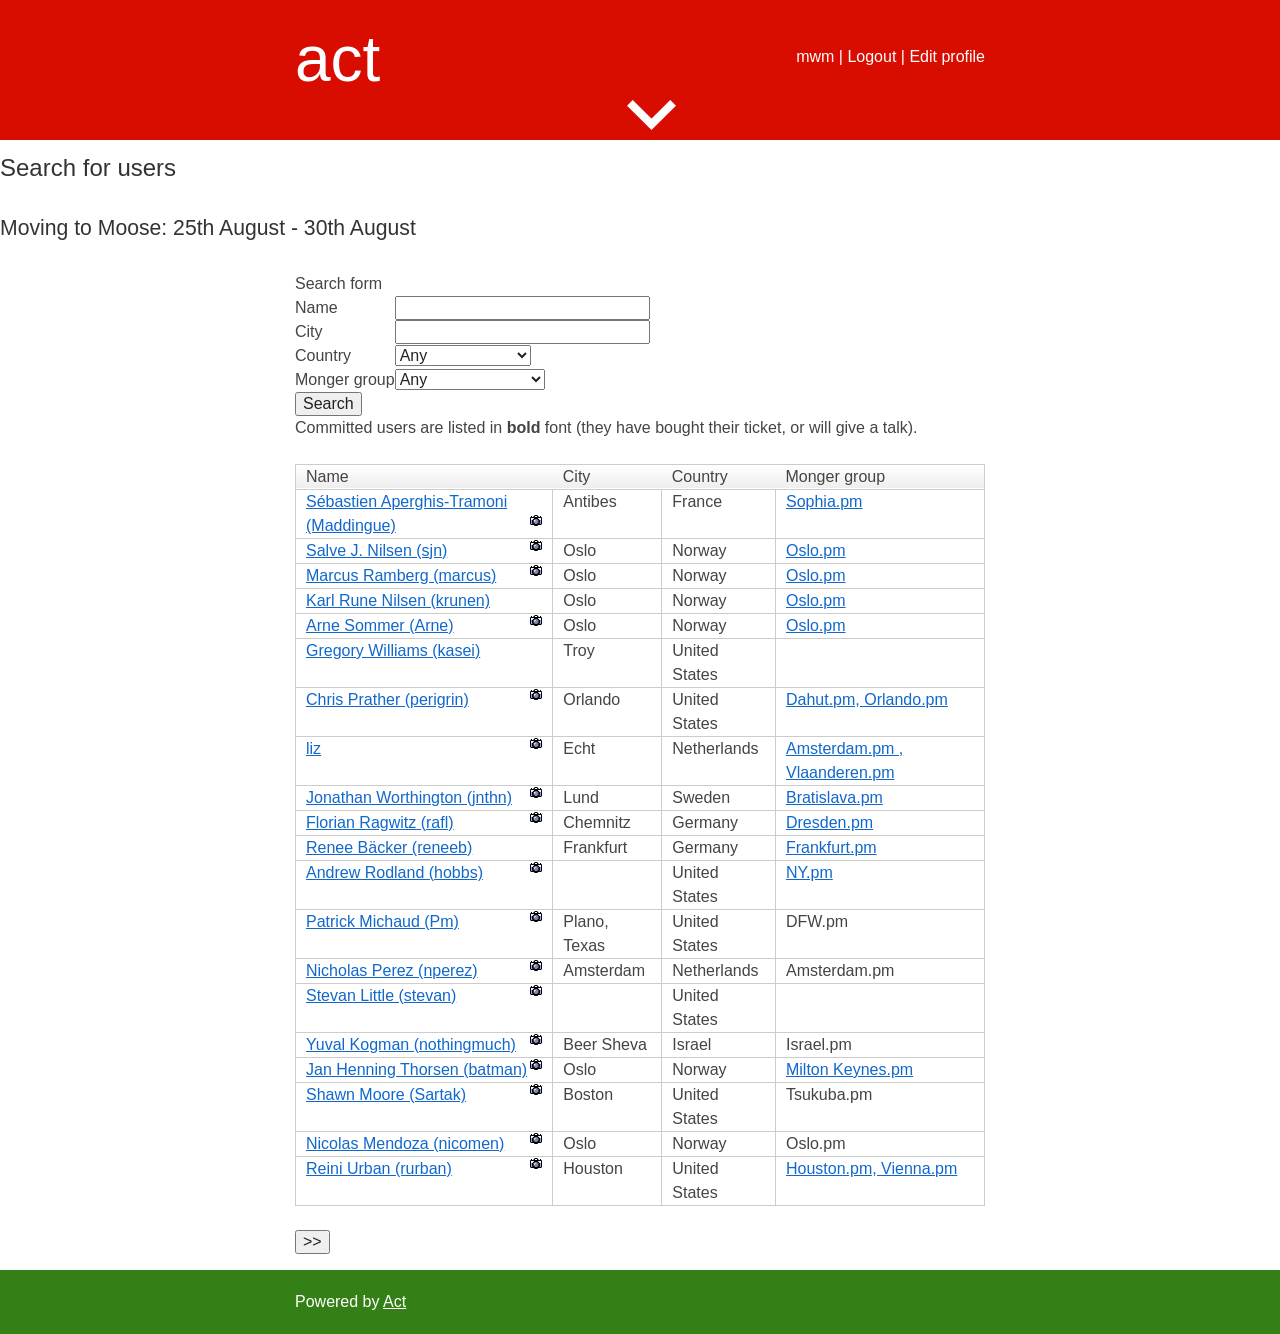
==== admin.htm @ 21b91a94 "first commit" ====
<!DOCTYPE html PUBLIC "-//W3C//DTD XHTML 1.0 Strict//EN" "http://www.w3.org/TR/xhtml1/DTD/xhtml1-strict.dtd">
<html xmlns="http://www.w3.org/1999/xhtml" xml:lang="en" lang="en">

	<head>
		<meta http-equiv="content-type" content="text/html; charset=UTF-8">
		<!-- Document Metadata -->
		<meta http-equiv="Content-Language" content="en">
		<!-- OpenId -->  <!-- Atom news feed -->
		<link rel="alternate" type="application/atom+xml" title="Moving to Moose Hackathon 2012" href="http://act.yapc.eu/mtmh2012/atom/en.xml"><title>Search for users</title>
		<!-- CSS Stylesheets -->
		<link rel="stylesheet" type="text/css" href="Search%20for%20users_fichiers/reset.css">
		<link rel="stylesheet" type="text/css" href="Search%20for%20users_fichiers/style.css">
		<link rel="stylesheet" type="text/css" href="Search%20for%20users_fichiers/act-base.css">
		<link rel="stylesheet" type="text/css" href="Search%20for%20users_fichiers/schedule.css">

		<!-- JavaScript sugar -->
		<script type="text/javascript" src="Search%20for%20users_fichiers/jquery.js"></script>
		<script type="text/javascript" src="Search%20for%20users_fichiers/act.js"></script>

		<!-- Favorite icon -->
		<link rel="shortcut icon" type="image/png" href="http://act.yapc.eu/favicon.png">
	</head>

	<body>
		<div id="header">
			<div id="headerbox">
				<div id="logo">
				<!-- Put your logo here-->
					act
				</div>
				<!-- user menu -->
				<div id="user">
					<a href="http://act.yapc.eu/mtmh2012/user/9063">mwm</a> | <a href="http://act.yapc.eu/mtmh2012/logout">Logout</a> | <a href="http://act.yapc.eu/mtmh2012/main">Edit profile</a>
				</div>
			</div>
		</div>

		<div id="menu">
			<img src="assets/drop.png"/>
			<div id="dropdown">
				<div id="home"><h2> <a href="/mtmh2012/index.html">Home</a> </h2> <ul> <li> <a title="Schedule" href="/mtmh2012/schedule"> Schedule </a> </li> <li> <a title="Location" href="/mtmh2012/location.html"> Location </a> </li> <li> <a title="Getting there" href="/mtmh2012/transportation.html"> Getting there </a> </li> <li> <a title="Participation" href="/mtmh2012/prices.html"> Participation </a> </li> <li> <a title="Contact" href="/mtmh2012/contact.html"> Contact </a> </li> <li> <a title="Sponsors" href="/mtmh2012/sponsors.html"> Sponsors </a> </li> <li> <a title="Map" href="/mtmh2012/map.html"> Map </a> </li> </ul>
				</div>
				<div id="users">
					<!-- users menu --> <h2> Users </h2> <ul> <li> <a href="/mtmh2012/search"> Search </a> </li> <li> <a href="/mtmh2012/stats"> Statistics </a> </li> <li> <a href="/mtmh2012/export"> CSV export </a> </li> <li> <a href="/mtmh2012/confirm_attend"> Confirm Attendance </a> </li> <li> <a href="/mtmh2012/create"> Register a new user </a> </li> </ul> <h2> <a href="/mtmh2012/news">News</a> </h2> <li> <a href="/mtmh2012/newsadmin">News Administration</a> </li> <h2> <a href="/mtmh2012/wiki">Wiki</a> </h2>
				</div>
				<div id="talks">
					<!-- talks menu --> <h2> <a href="/mtmh2012/talks"> Presentations </a> </h2> <ul> <li> <a href="/mtmh2012/favtalks"> Favorite Talks </a> </li> </ul> <li> <a href="/mtmh2012/schedule"> Schedule </a> </li> <li> <a href="/mtmh2012/timetable.ics"> iCal export </a> </li> <li> <a href="/mtmh2012/myschedule"> Personal Schedule </a> </li> <li> <a href="/mtmh2012/tracks"> Tracks </a> </li> <li> <a href="/mtmh2012/ical_import"> iCal import </a> </li> <li> <a href="/mtmh2012/export_talks"> CSV export </a> </li> <li> <a href="/mtmh2012/newtalk"> Submit a talk proposal </a> </li> <h2> <a href="/mtmh2012/events"> Events </a> </h2> <li> <a href="/mtmh2012/newevent"> Submit a new event </a> </li>
				</div>
				<div id="money">
					<!-- money menu --> <h2> Treasurer </h2> <li> <a href="/mtmh2012/payments">Payments</a> </li> <li> <a href="/mtmh2012/csv/payments">Payments (CSV)</a> </li> <li> <a href="/mtmh2012/csv/payment_items">Payment Details (CSV)</a> </li>
				</div>
				<div id="admin">
					<!-- admin menu --> <h2> Admin </h2> <li> <a href="/mtmh2012/rights"> Rights management </a> </li> <h2> <a href="http://act.mongueurs.net/conferences.html">Other conferences</a> </h2> <ul> <li><a href="http://test.mongueurs.net/opw2013/">The Perl Oasis</a></li> <li><a href="http://test.mongueurs.net/ilpw2013/">Perl Workshop in Israel, 2013</a></li> <li><a href="http://test.mongueurs.net/gpw2013/">German Perl Workshop 15.0</a></li> <li><a href="http://test.mongueurs.net/qa2013/">Perl QA Hackathon 2013</a></li> <li><a href="http://test.mongueurs.net/spw2013/">Swiss Perl Workshop 2013</a></li> <li><a href="http://test.mongueurs.net/yn2013/">YAPC::NA 2013</a></li> <li><a href="http://test.mongueurs.net/fpw2013/">French Perl Workshop 2013</a></li> <li><a href="http://test.mongueurs.net/bjpw2013/">Beijing Perl Workshop</a></li> <li><a href="http://test.mongueurs.net/ye2013/">YAPC::Europe 2013</a></li> </ul> 
				</div>
			</div>
		</div>

		<div id="wrapper">

			<h1>Search for users</h1>

		  <div id="header2">
			<h2>Moving to Moose: 25th August - 30th August</h2>
		  </div>

		  <div id="content">  <form method="POST" action="/mtmh2012/search" id="user-search">

		<fieldset>
		<legend>Search form</legend>

		<table>
		<tbody><tr>
			<td><label for="user-name">Name</label></td>
			<td>
				<input name="name" id="user-name" size="25" maxlength="60" type="text">
			</td>
		</tr>
		<tr>
			<td><label for="user-town">City</label></td>
			<td>
				<input name="town" id="user-town" size="25" maxlength="60" type="text">
			</td>
		</tr>
		<tr>
			<td><label for="user-country">Country</label></td>
			<td>
				<select name="country" id="user-country">
					<option value="" selected="selected">Any</option>  <option value="be">Belgium</option>  <option value="fr">France</option>  <option value="de">Germany</option>  <option value="il">Israel</option>  <option value="nl">Netherlands</option>  <option value="no">Norway</option>  <option value="se">Sweden</option>  <option value="gb">United Kingdom</option>  <option value="us">United States</option>  </select>
			</td>
		</tr>
		<tr>
			<td><label for="user-group">Monger group</label></td>
			<td>
				<select name="pm_group" id="user-group">
					<option value="" selected="selected">Any</option>  <option value="Amsterdam.pm">Amsterdam.pm</option>  <option value="Berlin.pm">Berlin.pm</option>  <option value="Bratislava.pm">Bratislava.pm</option>  <option value="Dahut.pm">Dahut.pm</option>  <option value="DFW.pm">DFW.pm</option>  <option value="Dresden.pm">Dresden.pm</option>  <option value="Frankfurt.pm">Frankfurt.pm</option>  <option value="Houston.pm">Houston.pm</option>  <option value="Israel.pm">Israel.pm</option>  <option value="Milton Keynes.pm">Milton Keynes.pm</option>  <option value="NY.pm">NY.pm</option>  <option value="Orlando.pm">Orlando.pm</option>  <option value="Oslo.pm">Oslo.pm</option>  <option value="Sophia.pm">Sophia.pm</option>  <option value="Tsukuba.pm">Tsukuba.pm</option>  <option value="Vienna.pm">Vienna.pm</option>  <option value="Vlaanderen.pm">Vlaanderen.pm</option>  </select>
			</td>
		</tr>
		</tbody></table>

		<input name="search" value="Search" type="submit">

		</fieldset> <p>Committed users are listed in <b>bold</b> font (they have
		bought their ticket, or will give a talk).
		</p>  <table id="user-list">
		<tbody><tr>
		 <th>Name</th>
		 <th>City</th>
		 <th>Country</th>
		 <th>Monger group</th>  </tr>  <tr>
			<td> <a href="http://act.yapc.eu/mtmh2012/user/15">Sébastien Aperghis-Tramoni (‎Maddingue‎)</a>  <img src="Search%20for%20users_fichiers/photo.png" alt="photo" title="photo" height="12" width="12">  </td>
			<td> Antibes </td>
			<td> France </td>
			<td> <a href="http://sophia.pm.org/">Sophia.pm</a>  </td>  </tr>  <tr>
			<td> <strong><a href="http://act.yapc.eu/mtmh2012/user/244">Salve J. Nilsen (‎sjn‎)</a></strong>  <img src="Search%20for%20users_fichiers/photo.png" alt="photo" title="photo" height="12" width="12">  </td>
			<td> Oslo </td>
			<td> Norway </td>
			<td> <a href="http://oslo.pm.org/">Oslo.pm</a>  </td>  </tr>  <tr>
			<td> <strong><a href="http://act.yapc.eu/mtmh2012/user/466">Marcus Ramberg (‎marcus‎)</a></strong>  <img src="Search%20for%20users_fichiers/photo.png" alt="photo" title="photo" height="12" width="12">  </td>
			<td> Oslo </td>
			<td> Norway </td>
			<td> <a href="http://oslo.pm.org/">Oslo.pm</a>  </td>  </tr>  <tr>
			<td> <strong><a href="http://act.yapc.eu/mtmh2012/user/513">Karl Rune Nilsen (‎krunen‎)</a></strong>  </td>
			<td> Oslo </td>
			<td> Norway </td>
			<td> <a href="http://oslo.pm.org/">Oslo.pm</a>  </td>  </tr>  <tr>
			<td> <strong><a href="http://act.yapc.eu/mtmh2012/user/801">Arne Sommer (‎Arne‎)</a></strong>  <img src="Search%20for%20users_fichiers/photo.png" alt="photo" title="photo" height="12" width="12">  </td>
			<td> Oslo </td>
			<td> Norway </td>
			<td> <a href="http://oslo.pm.org/">Oslo.pm</a>  </td>  </tr>  <tr>
			<td> <strong><a href="http://act.yapc.eu/mtmh2012/user/896">Gregory Williams (‎kasei‎)</a></strong>  </td>
			<td> Troy </td>
			<td> United States </td>
			<td> &nbsp;  </td>  </tr>  <tr>
			<td> <strong><a href="http://act.yapc.eu/mtmh2012/user/983">Chris Prather (‎perigrin‎)</a></strong>  <img src="Search%20for%20users_fichiers/photo.png" alt="photo" title="photo" height="12" width="12">  </td>
			<td> Orlando </td>
			<td> United States </td>
			<td> <a href="http://dahut.pm.org/">Dahut.pm, Orlando.pm</a>  </td>  </tr>  <tr>
			<td> <strong><a href="http://act.yapc.eu/mtmh2012/user/1026">liz</a></strong>  <img src="Search%20for%20users_fichiers/photo.png" alt="photo" title="photo" height="12" width="12">  </td>
			<td> Echt </td>
			<td> Netherlands </td>
			<td> <a href="http://amsterdam.pm.org/">Amsterdam.pm , Vlaanderen.pm</a>  </td>  </tr>  <tr>
			<td> <strong><a href="http://act.yapc.eu/mtmh2012/user/1174">Jonathan Worthington (‎jnthn‎)</a></strong>  <img src="Search%20for%20users_fichiers/photo.png" alt="photo" title="photo" height="12" width="12">  </td>
			<td> Lund </td>
			<td> Sweden </td>
			<td> <a href="http://bratislava.pm.org/">Bratislava.pm</a>  </td>  </tr>  <tr>
			<td> <strong><a href="http://act.yapc.eu/mtmh2012/user/1256">Florian Ragwitz (‎rafl‎)</a></strong>  <img src="Search%20for%20users_fichiers/photo.png" alt="photo" title="photo" height="12" width="12">  </td>
			<td> Chemnitz </td>
			<td> Germany </td>
			<td> <a href="http://dresden.pm.org/">Dresden.pm</a>  </td>  </tr>  <tr>
			<td> <a href="http://act.yapc.eu/mtmh2012/user/1275">Renee Bäcker (‎reneeb‎)</a>  </td>
			<td> Frankfurt </td>
			<td> Germany </td>
			<td> <a href="http://frankfurt.perlmongers.de/">Frankfurt.pm</a>  </td>  </tr>  <tr>
			<td> <a href="http://act.yapc.eu/mtmh2012/user/1641">Andrew Rodland (‎hobbs‎)</a>  <img src="Search%20for%20users_fichiers/photo.png" alt="photo" title="photo" height="12" width="12">  </td>
			<td> &nbsp;  </td>
			<td> United States </td>
			<td> <a href="http://ny.pm.org/">NY.pm</a>  </td>  </tr>  <tr>
			<td> <strong><a href="http://act.yapc.eu/mtmh2012/user/1692">Patrick Michaud (‎Pm‎)</a></strong>  <img src="Search%20for%20users_fichiers/photo.png" alt="photo" title="photo" height="12" width="12">  </td>
			<td> Plano, Texas </td>
			<td> United States </td>
			<td> DFW.pm  </td>  </tr>  <tr>
			<td> <strong><a href="http://act.yapc.eu/mtmh2012/user/1719">Nicholas Perez (‎nperez‎)</a></strong>  <img src="Search%20for%20users_fichiers/photo.png" alt="photo" title="photo" height="12" width="12">  </td>
			<td> Amsterdam </td>
			<td> Netherlands </td>
			<td> Amsterdam.pm  </td>  </tr>  <tr>
			<td> <strong><a href="http://act.yapc.eu/mtmh2012/user/1797">Stevan Little (‎stevan‎)</a></strong>  <img src="Search%20for%20users_fichiers/photo.png" alt="photo" title="photo" height="12" width="12">  </td>
			<td> &nbsp;  </td>
			<td> United States </td>
			<td> &nbsp;  </td>  </tr>  <tr>
			<td> <strong><a href="http://act.yapc.eu/mtmh2012/user/1798">Yuval Kogman (‎nothingmuch‎)</a></strong>  <img src="Search%20for%20users_fichiers/photo.png" alt="photo" title="photo" height="12" width="12">  </td>
			<td> Beer Sheva </td>
			<td> Israel </td>
			<td> Israel.pm  </td>  </tr>  <tr>
			<td> <strong><a href="http://act.yapc.eu/mtmh2012/user/1844">Jan Henning Thorsen (‎batman‎)</a></strong>  <img src="Search%20for%20users_fichiers/photo.png" alt="photo" title="photo" height="12" width="12">  </td>
			<td> Oslo </td>
			<td> Norway </td>
			<td> <a href="http://miltonkeynes.pm.org/">Milton Keynes.pm</a>  </td>  </tr>  <tr>
			<td> <strong><a href="http://act.yapc.eu/mtmh2012/user/2245">Shawn Moore (‎Sartak‎)</a></strong>  <img src="Search%20for%20users_fichiers/photo.png" alt="photo" title="photo" height="12" width="12">  </td>
			<td> Boston </td>
			<td> United States </td>
			<td> Tsukuba.pm  </td>  </tr>  <tr>
			<td> <a href="http://act.yapc.eu/mtmh2012/user/4084">Nicolas Mendoza (‎nicomen‎)</a>  <img src="Search%20for%20users_fichiers/photo.png" alt="photo" title="photo" height="12" width="12">  </td>
			<td> Oslo </td>
			<td> Norway </td>
			<td> Oslo.pm  </td>  </tr>  <tr>
			<td> <strong><a href="http://act.yapc.eu/mtmh2012/user/4307">Reini Urban (‎rurban‎)</a></strong>  <img src="Search%20for%20users_fichiers/photo.png" alt="photo" title="photo" height="12" width="12">  </td>
			<td> Houston </td>
			<td> United States </td>
			<td> <a href="http://houston.pm.org/">Houston.pm, Vienna.pm</a>  </td>  </tr>  </tbody></table>   <br>    <input name="onext" value="20" type="hidden">
		<input name="next" value="&gt;&gt;" type="submit">  </form>  </div>

		<div id="footer">
			<div id="footer-content">
			 		Powered by <a href="http://act.mongueurs.net/">Act</a>
		  	</div>
		</div>

		</div>
	

	 </body>

</html>
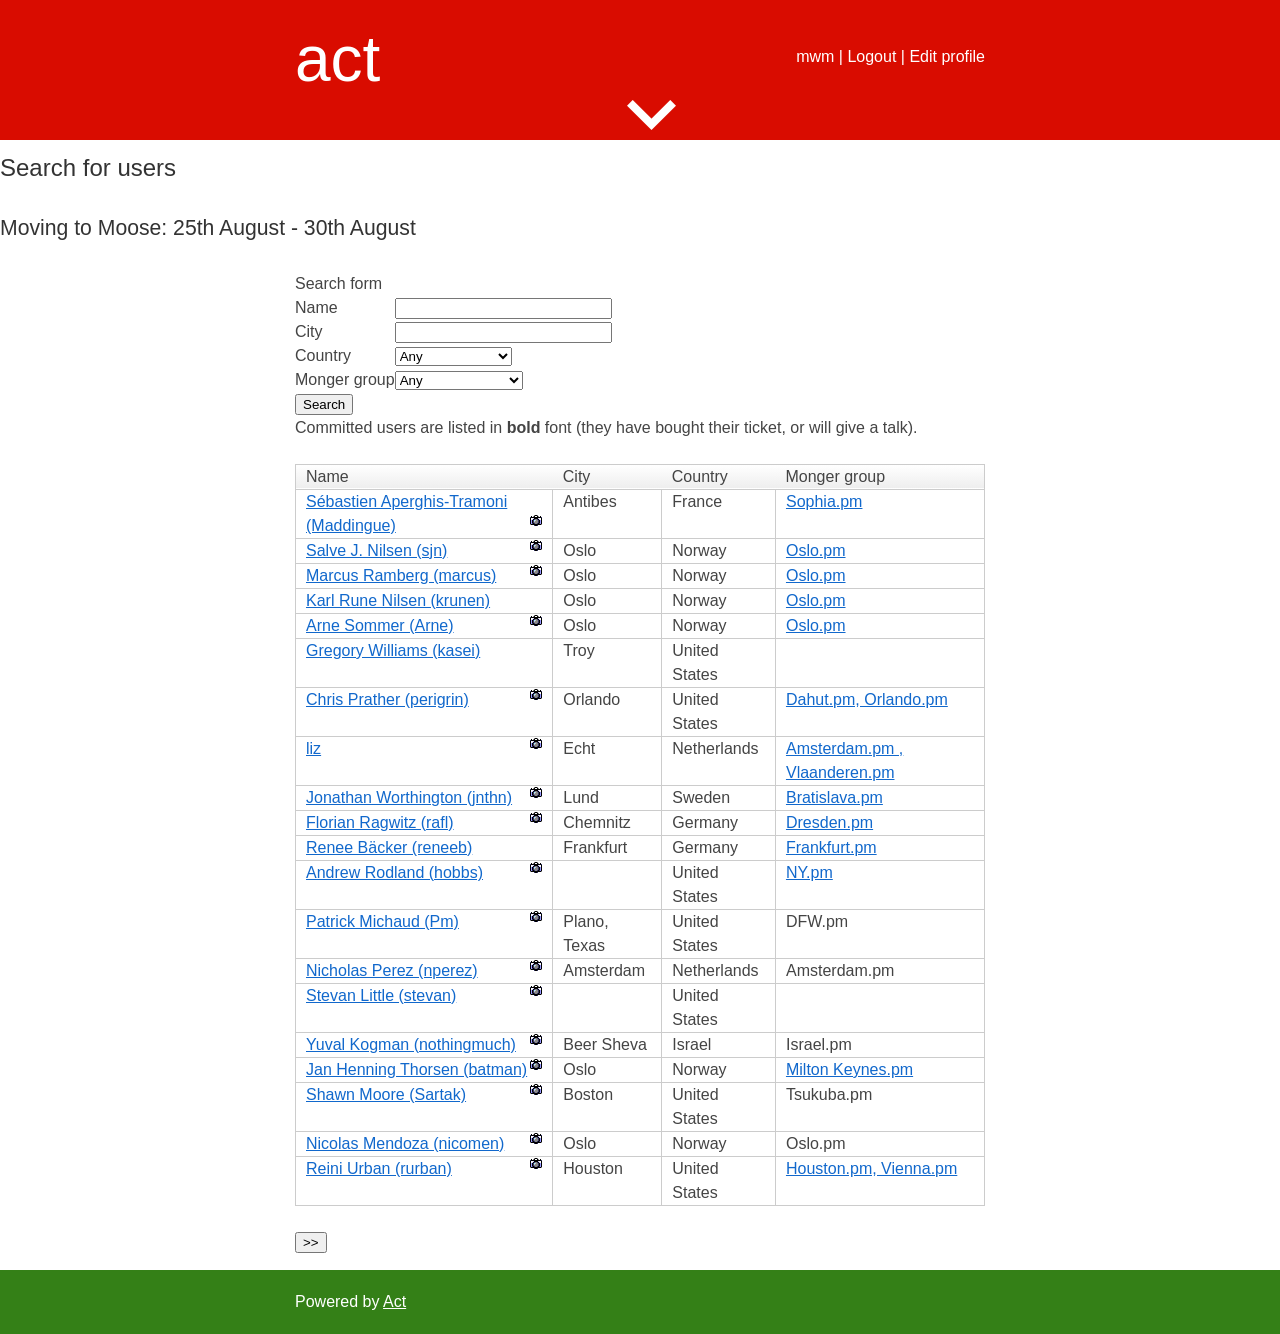
==== commit 2452d578: "admin.html update" ====
--- a/admin.htm
+++ b/admin.htm
@@ -8,14 +8,7 @@
 		<!-- OpenId -->  <!-- Atom news feed -->
 		<link rel="alternate" type="application/atom+xml" title="Moving to Moose Hackathon 2012" href="http://act.yapc.eu/mtmh2012/atom/en.xml"><title>Search for users</title>
 		<!-- CSS Stylesheets -->
-		<link rel="stylesheet" type="text/css" href="Search%20for%20users_fichiers/reset.css">
-		<link rel="stylesheet" type="text/css" href="Search%20for%20users_fichiers/style.css">
-		<link rel="stylesheet" type="text/css" href="Search%20for%20users_fichiers/act-base.css">
-		<link rel="stylesheet" type="text/css" href="Search%20for%20users_fichiers/schedule.css">
-
-		<!-- JavaScript sugar -->
-		<script type="text/javascript" src="Search%20for%20users_fichiers/jquery.js"></script>
-		<script type="text/javascript" src="Search%20for%20users_fichiers/act.js"></script>
+		<link rel="stylesheet" type="text/css" href="assets/style.css">
 
 		<!-- Favorite icon -->
 		<link rel="shortcut icon" type="image/png" href="http://act.yapc.eu/favicon.png">
@@ -107,15 +100,15 @@
 		 <th>City</th>
 		 <th>Country</th>
 		 <th>Monger group</th>  </tr>  <tr>
-			<td> <a href="http://act.yapc.eu/mtmh2012/user/15">Sébastien Aperghis-Tramoni (‎Maddingue‎)</a>  <img src="Search%20for%20users_fichiers/photo.png" alt="photo" title="photo" height="12" width="12">  </td>
+			<td> <a href="http://act.yapc.eu/mtmh2012/user/15">Sébastien Aperghis-Tramoni (‎Maddingue‎)</a>  <img src="assets/photo.png" alt="photo" title="photo" height="12" width="12">  </td>
 			<td> Antibes </td>
 			<td> France </td>
 			<td> <a href="http://sophia.pm.org/">Sophia.pm</a>  </td>  </tr>  <tr>
-			<td> <strong><a href="http://act.yapc.eu/mtmh2012/user/244">Salve J. Nilsen (‎sjn‎)</a></strong>  <img src="Search%20for%20users_fichiers/photo.png" alt="photo" title="photo" height="12" width="12">  </td>
+			<td> <strong><a href="http://act.yapc.eu/mtmh2012/user/244">Salve J. Nilsen (‎sjn‎)</a></strong>  <img src="assets/photo.png" alt="photo" title="photo" height="12" width="12">  </td>
 			<td> Oslo </td>
 			<td> Norway </td>
 			<td> <a href="http://oslo.pm.org/">Oslo.pm</a>  </td>  </tr>  <tr>
-			<td> <strong><a href="http://act.yapc.eu/mtmh2012/user/466">Marcus Ramberg (‎marcus‎)</a></strong>  <img src="Search%20for%20users_fichiers/photo.png" alt="photo" title="photo" height="12" width="12">  </td>
+			<td> <strong><a href="http://act.yapc.eu/mtmh2012/user/466">Marcus Ramberg (‎marcus‎)</a></strong>  <img src="assets/photo.png" alt="photo" title="photo" height="12" width="12">  </td>
 			<td> Oslo </td>
 			<td> Norway </td>
 			<td> <a href="http://oslo.pm.org/">Oslo.pm</a>  </td>  </tr>  <tr>
@@ -123,7 +116,7 @@
 			<td> Oslo </td>
 			<td> Norway </td>
 			<td> <a href="http://oslo.pm.org/">Oslo.pm</a>  </td>  </tr>  <tr>
-			<td> <strong><a href="http://act.yapc.eu/mtmh2012/user/801">Arne Sommer (‎Arne‎)</a></strong>  <img src="Search%20for%20users_fichiers/photo.png" alt="photo" title="photo" height="12" width="12">  </td>
+			<td> <strong><a href="http://act.yapc.eu/mtmh2012/user/801">Arne Sommer (‎Arne‎)</a></strong>  <img src="assets/photo.png" alt="photo" title="photo" height="12" width="12">  </td>
 			<td> Oslo </td>
 			<td> Norway </td>
 			<td> <a href="http://oslo.pm.org/">Oslo.pm</a>  </td>  </tr>  <tr>
@@ -131,19 +124,19 @@
 			<td> Troy </td>
 			<td> United States </td>
 			<td> &nbsp;  </td>  </tr>  <tr>
-			<td> <strong><a href="http://act.yapc.eu/mtmh2012/user/983">Chris Prather (‎perigrin‎)</a></strong>  <img src="Search%20for%20users_fichiers/photo.png" alt="photo" title="photo" height="12" width="12">  </td>
+			<td> <strong><a href="http://act.yapc.eu/mtmh2012/user/983">Chris Prather (‎perigrin‎)</a></strong>  <img src="assets/photo.png" alt="photo" title="photo" height="12" width="12">  </td>
 			<td> Orlando </td>
 			<td> United States </td>
 			<td> <a href="http://dahut.pm.org/">Dahut.pm, Orlando.pm</a>  </td>  </tr>  <tr>
-			<td> <strong><a href="http://act.yapc.eu/mtmh2012/user/1026">liz</a></strong>  <img src="Search%20for%20users_fichiers/photo.png" alt="photo" title="photo" height="12" width="12">  </td>
+			<td> <strong><a href="http://act.yapc.eu/mtmh2012/user/1026">liz</a></strong>  <img src="assets/photo.png" alt="photo" title="photo" height="12" width="12">  </td>
 			<td> Echt </td>
 			<td> Netherlands </td>
 			<td> <a href="http://amsterdam.pm.org/">Amsterdam.pm , Vlaanderen.pm</a>  </td>  </tr>  <tr>
-			<td> <strong><a href="http://act.yapc.eu/mtmh2012/user/1174">Jonathan Worthington (‎jnthn‎)</a></strong>  <img src="Search%20for%20users_fichiers/photo.png" alt="photo" title="photo" height="12" width="12">  </td>
+			<td> <strong><a href="http://act.yapc.eu/mtmh2012/user/1174">Jonathan Worthington (‎jnthn‎)</a></strong>  <img src="assets/photo.png" alt="photo" title="photo" height="12" width="12">  </td>
 			<td> Lund </td>
 			<td> Sweden </td>
 			<td> <a href="http://bratislava.pm.org/">Bratislava.pm</a>  </td>  </tr>  <tr>
-			<td> <strong><a href="http://act.yapc.eu/mtmh2012/user/1256">Florian Ragwitz (‎rafl‎)</a></strong>  <img src="Search%20for%20users_fichiers/photo.png" alt="photo" title="photo" height="12" width="12">  </td>
+			<td> <strong><a href="http://act.yapc.eu/mtmh2012/user/1256">Florian Ragwitz (‎rafl‎)</a></strong>  <img src="assets/photo.png" alt="photo" title="photo" height="12" width="12">  </td>
 			<td> Chemnitz </td>
 			<td> Germany </td>
 			<td> <a href="http://dresden.pm.org/">Dresden.pm</a>  </td>  </tr>  <tr>
@@ -151,39 +144,39 @@
 			<td> Frankfurt </td>
 			<td> Germany </td>
 			<td> <a href="http://frankfurt.perlmongers.de/">Frankfurt.pm</a>  </td>  </tr>  <tr>
-			<td> <a href="http://act.yapc.eu/mtmh2012/user/1641">Andrew Rodland (‎hobbs‎)</a>  <img src="Search%20for%20users_fichiers/photo.png" alt="photo" title="photo" height="12" width="12">  </td>
+			<td> <a href="http://act.yapc.eu/mtmh2012/user/1641">Andrew Rodland (‎hobbs‎)</a>  <img src="assets/photo.png" alt="photo" title="photo" height="12" width="12">  </td>
 			<td> &nbsp;  </td>
 			<td> United States </td>
 			<td> <a href="http://ny.pm.org/">NY.pm</a>  </td>  </tr>  <tr>
-			<td> <strong><a href="http://act.yapc.eu/mtmh2012/user/1692">Patrick Michaud (‎Pm‎)</a></strong>  <img src="Search%20for%20users_fichiers/photo.png" alt="photo" title="photo" height="12" width="12">  </td>
+			<td> <strong><a href="http://act.yapc.eu/mtmh2012/user/1692">Patrick Michaud (‎Pm‎)</a></strong>  <img src="assets/photo.png" alt="photo" title="photo" height="12" width="12">  </td>
 			<td> Plano, Texas </td>
 			<td> United States </td>
 			<td> DFW.pm  </td>  </tr>  <tr>
-			<td> <strong><a href="http://act.yapc.eu/mtmh2012/user/1719">Nicholas Perez (‎nperez‎)</a></strong>  <img src="Search%20for%20users_fichiers/photo.png" alt="photo" title="photo" height="12" width="12">  </td>
+			<td> <strong><a href="http://act.yapc.eu/mtmh2012/user/1719">Nicholas Perez (‎nperez‎)</a></strong>  <img src="assets/photo.png" alt="photo" title="photo" height="12" width="12">  </td>
 			<td> Amsterdam </td>
 			<td> Netherlands </td>
 			<td> Amsterdam.pm  </td>  </tr>  <tr>
-			<td> <strong><a href="http://act.yapc.eu/mtmh2012/user/1797">Stevan Little (‎stevan‎)</a></strong>  <img src="Search%20for%20users_fichiers/photo.png" alt="photo" title="photo" height="12" width="12">  </td>
+			<td> <strong><a href="http://act.yapc.eu/mtmh2012/user/1797">Stevan Little (‎stevan‎)</a></strong>  <img src="assets/photo.png" alt="photo" title="photo" height="12" width="12">  </td>
 			<td> &nbsp;  </td>
 			<td> United States </td>
 			<td> &nbsp;  </td>  </tr>  <tr>
-			<td> <strong><a href="http://act.yapc.eu/mtmh2012/user/1798">Yuval Kogman (‎nothingmuch‎)</a></strong>  <img src="Search%20for%20users_fichiers/photo.png" alt="photo" title="photo" height="12" width="12">  </td>
+			<td> <strong><a href="http://act.yapc.eu/mtmh2012/user/1798">Yuval Kogman (‎nothingmuch‎)</a></strong>  <img src="assets/photo.png" alt="photo" title="photo" height="12" width="12">  </td>
 			<td> Beer Sheva </td>
 			<td> Israel </td>
 			<td> Israel.pm  </td>  </tr>  <tr>
-			<td> <strong><a href="http://act.yapc.eu/mtmh2012/user/1844">Jan Henning Thorsen (‎batman‎)</a></strong>  <img src="Search%20for%20users_fichiers/photo.png" alt="photo" title="photo" height="12" width="12">  </td>
+			<td> <strong><a href="http://act.yapc.eu/mtmh2012/user/1844">Jan Henning Thorsen (‎batman‎)</a></strong>  <img src="assets/photo.png" alt="photo" title="photo" height="12" width="12">  </td>
 			<td> Oslo </td>
 			<td> Norway </td>
 			<td> <a href="http://miltonkeynes.pm.org/">Milton Keynes.pm</a>  </td>  </tr>  <tr>
-			<td> <strong><a href="http://act.yapc.eu/mtmh2012/user/2245">Shawn Moore (‎Sartak‎)</a></strong>  <img src="Search%20for%20users_fichiers/photo.png" alt="photo" title="photo" height="12" width="12">  </td>
+			<td> <strong><a href="http://act.yapc.eu/mtmh2012/user/2245">Shawn Moore (‎Sartak‎)</a></strong>  <img src="assets/photo.png" alt="photo" title="photo" height="12" width="12">  </td>
 			<td> Boston </td>
 			<td> United States </td>
 			<td> Tsukuba.pm  </td>  </tr>  <tr>
-			<td> <a href="http://act.yapc.eu/mtmh2012/user/4084">Nicolas Mendoza (‎nicomen‎)</a>  <img src="Search%20for%20users_fichiers/photo.png" alt="photo" title="photo" height="12" width="12">  </td>
+			<td> <a href="http://act.yapc.eu/mtmh2012/user/4084">Nicolas Mendoza (‎nicomen‎)</a>  <img src="assets/photo.png" alt="photo" title="photo" height="12" width="12">  </td>
 			<td> Oslo </td>
 			<td> Norway </td>
 			<td> Oslo.pm  </td>  </tr>  <tr>
-			<td> <strong><a href="http://act.yapc.eu/mtmh2012/user/4307">Reini Urban (‎rurban‎)</a></strong>  <img src="Search%20for%20users_fichiers/photo.png" alt="photo" title="photo" height="12" width="12">  </td>
+			<td> <strong><a href="http://act.yapc.eu/mtmh2012/user/4307">Reini Urban (‎rurban‎)</a></strong>  <img src="assets/photo.png" alt="photo" title="photo" height="12" width="12">  </td>
 			<td> Houston </td>
 			<td> United States </td>
 			<td> <a href="http://houston.pm.org/">Houston.pm, Vienna.pm</a>  </td>  </tr>  </tbody></table>   <br>    <input name="onext" value="20" type="hidden">
--- a/assets/style.css
+++ b/assets/style.css
@@ -0,0 +1,345 @@
+@charset "utf-8";
+/* CSS Document */
+
+/* Reset CSS by : http://meyerweb.com/eric/tools/css/reset/ */
+
+html, body, div, span, applet, object, iframe,
+h1, h2, h3, h4, h5, h6, p, blockquote, pre,
+a, abbr, acronym, address, big, cite, code,
+del, dfn, em, img, ins, kbd, q, s, samp,
+small, strike, strong, sub, sup, tt, var,
+b, u, i, center,
+dl, dt, dd, ol, ul, li,
+fieldset, form, label, legend,
+table, caption, tbody, tfoot, thead, tr, th, td,
+article, aside, canvas, details, embed, 
+figure, figcaption, footer, header, hgroup, 
+menu, nav, output, ruby, section, summary,
+time, mark, audio, video {
+	margin: 0;
+	padding: 0;
+	border: 0;
+	font-size: 100%;
+	font: inherit;
+	vertical-align: baseline;
+}
+
+/* HTML5 display-role reset for older browsers */
+
+article, aside, details, figcaption, figure, 
+footer, header, hgroup, menu, nav, section {
+	display: block;
+}
+body {
+	line-height: 1;
+}
+ol, ul {
+	list-style: none;
+}
+blockquote, q {
+	quotes: none;
+}
+blockquote:before, blockquote:after,
+q:before, q:after {
+	content: '';
+	content: none;
+}
+table {
+	border-collapse: collapse;
+	border-spacing: 0;
+}
+
+/*Style begins*/
+
+/*General*/
+html{
+	width:100%;
+	height: 100%;
+	}
+
+body{
+	height: 100%;
+	font-family: sans-serif;
+	color:#444444;
+	font-size: 16px;
+	line-height: 1.5em;
+	}
+
+p, h1, h2, h3, h4, h5, h6, ul, blockquote {
+	margin-bottom: 1.5em;
+}
+
+h1, h2, h3, h4, h5, h6{
+	color: #333333;
+}
+
+h1 {
+    font-size: 1.5em;
+}
+h2 {
+    font-size: 1.325em;
+}
+h3 {
+    font-size: 1.25em;
+}
+h4 {
+    font-size: 1.125em;
+}
+h5, h6 {
+    font-size: 1em;
+}
+
+a{
+	color: #1168CC
+}
+
+b{
+	font-weight: bold;
+}
+
+/* Header Style */
+#logo{
+	margin-top:47px;
+	color:white;
+	font-size: 4em
+}
+
+#user{
+	display:block;
+	margin-top:45px;
+	color:white;
+}
+
+#header a, #menu a, #menu h2, #menu{
+	color:white;
+	text-decoration: none;
+}
+#header{
+	width : 100%;
+	height : 100px;
+	background-color: #d90c00;
+}
+
+#headerbox{
+	width : 690px;
+	margin-right: auto;
+	margin-left: auto;
+}
+
+#logo{
+	float:left;
+}
+
+#user{
+	float:right;
+}
+#menu{
+	width:100%;
+	height : 30px;
+	padding-bottom: 10px;
+	background-color : #d90c00;
+	transition-duration:0.4s;
+	display : block;
+}
+
+#menu img{
+	width:49px;
+	height: 30px;
+	margin-left: 49%;
+	transition-duration:0.4s;
+}
+#menu:hover img{
+	transform:rotate(180deg);
+	transition-duration:0.4s;
+	transition-delay:0.4s;
+}
+
+#menu:hover{
+	width:100%;
+	height: 275px;
+	transition-duration:0.4s;
+	transition-delay:0.4s;
+}
+#menu #dropdown{
+	display : none;
+	min-width:690px;
+	margin-left: auto;
+	margin-right: auto;
+}
+
+#menu:hover #dropdown{
+	display : table;
+	padding-top: 10px;
+}
+
+#menu #dropdown div {
+	display:block;
+	float:left;
+	padding-right: 3em;
+	padding-bottom: 3em;
+}
+
+#menu #dropdown div:last-child {
+	padding-right: 0em;
+}
+
+/*Content*/
+
+#wrapper {
+	width:100%;
+	margin-top: 1em;
+}
+#content{
+	width:690px;
+	margin-right: auto;
+	margin-left: auto;
+}
+
+/*Search form*/
+
+fieldset#searchform{
+	height: 200px;
+	display:block;
+}
+
+#searchform table{
+	float:left;
+	width : 490px;
+	background-color: #eeeeee;
+	display : block;
+	padding: 30px;
+}
+#searchform table input{
+	border:1px solid #cccccc;
+}
+
+#searchform table select{
+	width:275px;
+}
+
+#searchform table td {
+	padding-bottom: 5px;
+	padding-right: 10px;
+	}
+
+input#searchbutton{
+	float:right;
+	width:200px;
+	background-color: #bbbbbb;
+	border: none;
+	height:182px;
+	font-size: 1.5em;
+	color:white;
+}
+
+input#searchbutton:hover{
+	background-color: #777777;
+	transition-duration:0.4s;
+}
+
+p#info{
+	background-color: #fafae0;
+	border:1px solid #f6f6b8;
+	box-shadow: 0px 2px 0 #ffffff,0px 3px 0 #f6f6b8;
+	padding: 10px;
+	color:#837d47;
+}
+
+
+/*Search results*/
+
+table#user-list tr {
+	border: 1px solid #cccccc
+}
+
+table#user-list th {
+	text-align: left;
+	padding-left:10px;
+}
+
+table#user-list td {
+	padding:0 10px;
+	border-right:1px solid #cccccc;
+}
+table#user-list tr:first-child {
+	border: 1px solid #cccccc;
+	background-image:linear-gradient(#ffffff,#eeeeee);
+
+}
+
+input#nav {
+	width:100%;
+	padding:10px 10px;
+	border:none;
+	background-color: #bbbbbb;
+	color:white;
+	font-size: 1.5em;
+}
+input#nav:hover {
+	transition-duration:0.4s;
+	background-color: #555555;
+}
+
+table#user-list tbody tr td img {
+	float:right;
+}
+
+
+/*Footer*/
+
+#footer{
+	width:100%;
+	background-color: #348017;
+	color:white;
+	margin-top:1em;
+}
+#footer-content{
+	width:690px;
+	color:white;
+	padding: 20px;
+	margin:auto;
+}
+#footer-content a{
+	color:white;
+	text-decoration: underline;
+}
+
+@media screen and (max-width:768px){
+
+
+
+#menu {
+	height: 100%;
+	width:150px;
+}
+
+#menu #dropdown, #menu #dropdown:hover{
+	display : block;
+	padding-top: 0px;
+	width:150px;
+	min-width: 150px;
+	height: 100%;
+	background-color: #d90c00;
+}
+
+#menu img{
+	display:none;
+}
+#menu #dropdown div{
+	float:none;
+}
+
+#content {
+	max-width:618px;
+}
+
+
+}
+
+@media screen and (max-width:690px){
+
+}
+
+@media screen and (max-width:480px){
+
+}
